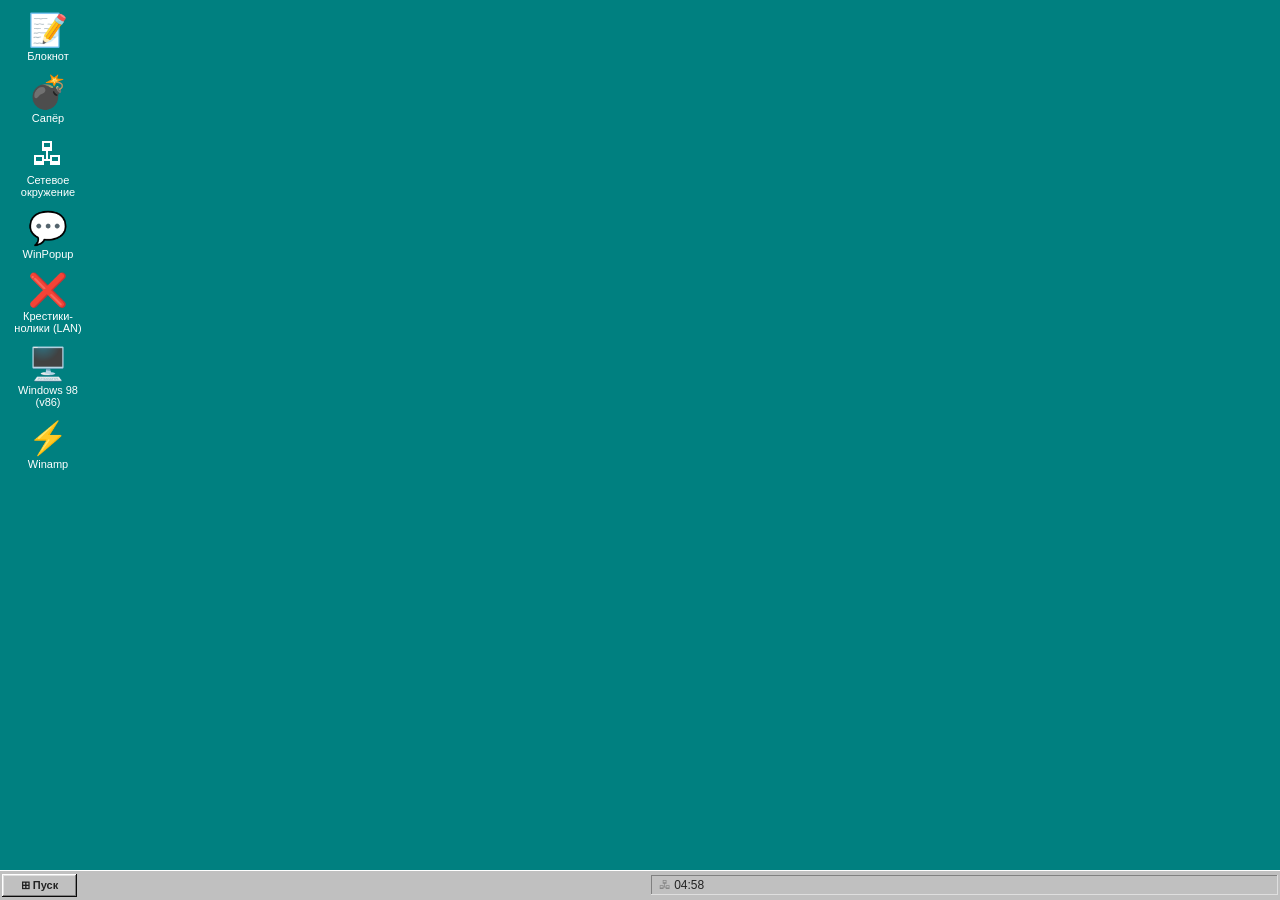
==== src/main/resources/assets/vintagepc/web/index.html @ 72e96c2c "NeoForge 1.21.1: retro PC block, MCEF Win98 shell and virtual LAN over the Minecraft server Co-Autho" ====
<!doctype html>
<html lang="ru">
<head>
<meta charset="utf-8">
<title>Vintage PC</title>
<link rel="stylesheet" href="lib/98.css">
<link rel="stylesheet" href="shell.css">
</head>
<body>
<div id="desktop"></div>
<div id="windows"></div>
<div id="startmenu" class="window" hidden>
  <div class="side">Windows<b>98</b></div>
  <ul id="startitems"></ul>
</div>
<div id="taskbar">
  <button id="startbtn"><b>⊞ Пуск</b></button>
  <div id="tasks"></div>
  <div id="tray" class="status-bar-field"><span id="netled" title="Сеть">🖧</span> <span id="clock"></span></div>
</div>
<!-- Классические скрипты, не ES-модули: file:// в Chromium не грузит модули -->
<script src="vpc-net.js"></script>
<script src="shell.js"></script>
<script src="apps/notepad.js"></script>
<script src="apps/minesweeper.js"></script>
<script src="apps/network.js"></script>
<script src="apps/chat.js"></script>
<script src="apps/tictactoe.js"></script>
<script src="apps/v86.js"></script>
<script src="../games/games.js" onerror="window.VPC_GAMES=[]"></script>
<script src="apps/games.js"></script>
<script>VPC.boot();</script>
</body>
</html>
---- src/main/resources/assets/vintagepc/web/lib/98.css ----
/*! 98.css v0.1.21 - https://github.com/jdan/98.css */@font-face{font-family:"Pixelated MS Sans Serif";font-style:normal;font-weight:400;src:url(ms_sans_serif.woff) format("woff");src:url(ms_sans_serif.woff2) format("woff2")}@font-face{font-family:"Pixelated MS Sans Serif";font-style:normal;font-weight:700;src:url(ms_sans_serif_bold.woff) format("woff");src:url(ms_sans_serif_bold.woff2) format("woff2")}body{color:#222;font-family:Arial;font-size:12px}.title-bar,.window,button,input,label,legend,li[role=tab],option,select,table,textarea,ul.tree-view{-webkit-font-smoothing:none;font-family:"Pixelated MS Sans Serif",Arial;font-size:11px}h1{font-size:5rem}h2{font-size:2.5rem}h3{font-size:2rem}h4{font-size:1.5rem}u{border-bottom:.5px solid #222;text-decoration:none}button,input[type=reset],input[type=submit]{background:silver;border:none;border-radius:0;box-shadow:inset -1px -1px #0a0a0a,inset 1px 1px #fff,inset -2px -2px grey,inset 2px 2px #dfdfdf;box-sizing:border-box;color:transparent;min-height:23px;min-width:75px;padding:0 12px;text-shadow:0 0 #222}button.default,input[type=reset].default,input[type=submit].default{box-shadow:inset -2px -2px #0a0a0a,inset 1px 1px #0a0a0a,inset 2px 2px #fff,inset -3px -3px grey,inset 3px 3px #dfdfdf}.vertical-bar{background:silver;box-shadow:inset -1px -1px #0a0a0a,inset 1px 1px #fff,inset -2px -2px grey,inset 2px 2px #dfdfdf;height:20px;width:4px}button:not(:disabled):active,input[type=reset]:not(:disabled):active,input[type=submit]:not(:disabled):active{box-shadow:inset -1px -1px #fff,inset 1px 1px #0a0a0a,inset -2px -2px #dfdfdf,inset 2px 2px grey;text-shadow:1px 1px #222}button.default:not(:disabled):active,input[type=reset].default:not(:disabled):active,input[type=submit].default:not(:disabled):active{box-shadow:inset 2px 2px #0a0a0a,inset -1px -1px #0a0a0a,inset -2px -2px #fff,inset 3px 3px grey,inset -3px -3px #dfdfdf}@media (not(hover)){button:not(:disabled):hover,input[type=reset]:not(:disabled):hover,input[type=submit]:not(:disabled):hover{box-shadow:inset -1px -1px #fff,inset 1px 1px #0a0a0a,inset -2px -2px #dfdfdf,inset 2px 2px grey}}button:focus,input[type=reset]:focus,input[type=submit]:focus{outline:1px dotted #000;outline-offset:-4px}button::-moz-focus-inner,input[type=reset]::-moz-focus-inner,input[type=submit]::-moz-focus-inner{border:0}:disabled,:disabled+label,input[readonly],input[readonly]+label{color:grey}:disabled+label,button:disabled,input[type=reset]:disabled,input[type=submit]:disabled{text-shadow:1px 1px 0 #fff}.window{background:silver;box-shadow:inset -1px -1px #0a0a0a,inset 1px 1px #dfdfdf,inset -2px -2px grey,inset 2px 2px #fff;padding:3px}.title-bar{align-items:center;background:linear-gradient(90deg,navy,#1084d0);display:flex;justify-content:space-between;padding:3px 2px 3px 3px}.title-bar.inactive{background:linear-gradient(90deg,grey,#b5b5b5)}.title-bar-text{color:#fff;font-weight:700;letter-spacing:0;margin-right:24px}.title-bar-controls{display:flex}.title-bar-controls button{display:block;min-height:14px;min-width:16px;padding:0}.title-bar-controls button:active{padding:0}.title-bar-controls button:focus{outline:none}.title-bar-controls button[aria-label=Minimize],.title-bar-controls button[aria-label].minimize{background-image:url("data:image/svg+xml;charset=utf-8,%3Csvg width='6' height='2' fill='none' xmlns='http://www.w3.org/2000/svg'%3E%3Cpath fill='%23000' d='M0 0h6v2H0z'/%3E%3C/svg%3E");background-position:bottom 3px left 4px;background-repeat:no-repeat}.title-bar-controls button[aria-label=Maximize],.title-bar-controls button[aria-label].maximize{background-image:url("data:image/svg+xml;charset=utf-8,%3Csvg width='9' height='9' fill='none' xmlns='http://www.w3.org/2000/svg'%3E%3Cpath fill-rule='evenodd' clip-rule='evenodd' d='M9 0H0v9h9V0zM8 2H1v6h7V2z' fill='%23000'/%3E%3C/svg%3E");background-position:top 2px left 3px;background-repeat:no-repeat}.title-bar-controls button[aria-label=Maximize]:disabled,.title-bar-controls button[aria-label].maximize:disabled{background-image:url("data:image/svg+xml;charset=utf-8,%3Csvg width='10' height='10' fill='none' xmlns='http://www.w3.org/2000/svg'%3E%3Cpath fill-rule='evenodd' clip-rule='evenodd' d='M10 1H1v9h9V1zM9 3H2v6h7V3z' fill='%23fff'/%3E%3Cpath fill-rule='evenodd' clip-rule='evenodd' d='M9 0H0v9h9V0zM8 2H1v6h7V2z' fill='gray'/%3E%3C/svg%3E");background-position:top 2px left 3px;background-repeat:no-repeat}.title-bar-controls button[aria-label=Restore],.title-bar-controls button[aria-label].restore{background-image:url("data:image/svg+xml;charset=utf-8,%3Csvg width='8' height='9' fill='none' xmlns='http://www.w3.org/2000/svg'%3E%3Cpath fill='%23000' d='M2 0h6v2H2zM7 2h1v4H7zM2 2h1v1H2zM6 5h1v1H6zM0 3h6v2H0zM5 5h1v4H5zM0 5h1v4H0zM1 8h4v1H1z'/%3E%3C/svg%3E");background-position:top 2px left 3px;background-repeat:no-repeat}.title-bar-controls button[aria-label=Help],.title-bar-controls button[aria-label].help{background-image:url("data:image/svg+xml;charset=utf-8,%3Csvg width='6' height='9' fill='none' xmlns='http://www.w3.org/2000/svg'%3E%3Cpath fill='%23000' d='M0 1h2v2H0zM1 0h4v1H1zM4 1h2v2H4zM3 3h2v1H3zM2 4h2v2H2zM2 7h2v2H2z'/%3E%3C/svg%3E");background-position:top 2px left 5px;background-repeat:no-repeat}.title-bar-controls button[aria-label=Close],.title-bar-controls button[aria-label].close{background-image:url("data:image/svg+xml;charset=utf-8,%3Csvg width='8' height='7' fill='none' xmlns='http://www.w3.org/2000/svg'%3E%3Cpath fill-rule='evenodd' clip-rule='evenodd' d='M0 0h2v1h1v1h2V1h1V0h2v1H7v1H6v1H5v1h1v1h1v1h1v1H6V6H5V5H3v1H2v1H0V6h1V5h1V4h1V3H2V2H1V1H0V0z' fill='%23000'/%3E%3C/svg%3E");background-position:top 3px left 4px;background-repeat:no-repeat;margin-left:2px}.status-bar{gap:1px;display:flex;margin:0 1px}.status-bar-field{box-shadow:inset -1px -1px #dfdfdf,inset 1px 1px grey;flex-grow:1;margin:0;padding:2px 3px}.window-body{margin:8px}fieldset{border-image:url("data:image/svg+xml;charset=utf-8,%3Csvg width='5' height='5' fill='gray' xmlns='http://www.w3.org/2000/svg'%3E%3Cpath fill-rule='evenodd' clip-rule='evenodd' d='M0 0h5v5H0V2h2v1h1V2H0' fill='%23fff'/%3E%3Cpath fill-rule='evenodd' clip-rule='evenodd' d='M0 0h4v4H0V1h1v2h2V1H0'/%3E%3C/svg%3E") 2;margin:0;padding:10px;padding-block-start:8px}legend{background:silver}.field-row{align-items:center;display:flex}[class^=field-row]+[class^=field-row]{margin-top:6px}.field-row>*+*{margin-left:6px}.field-row-stacked{display:flex;flex-direction:column}.field-row-stacked *+*{margin-top:6px}label{align-items:center;display:inline-flex;user-select:none}input[type=checkbox],input[type=radio]{appearance:none;-webkit-appearance:none;-moz-appearance:none;background:0;border:none;margin:0;opacity:0;position:fixed}input[type=checkbox]+label,input[type=radio]+label{line-height:13px}input[type=radio]+label{margin-left:18px;position:relative}input[type=radio]+label:before{background:url("data:image/svg+xml;charset=utf-8,%3Csvg width='12' height='12' fill='none' xmlns='http://www.w3.org/2000/svg'%3E%3Cpath fill-rule='evenodd' clip-rule='evenodd' d='M8 0H4v1H2v1H1v2H0v4h1v2h1V8H1V4h1V2h2V1h4v1h2V1H8V0z' fill='gray'/%3E%3Cpath fill-rule='evenodd' clip-rule='evenodd' d='M8 1H4v1H2v2H1v4h1v1h1V8H2V4h1V3h1V2h4v1h2V2H8V1z' fill='%23000'/%3E%3Cpath fill-rule='evenodd' clip-rule='evenodd' d='M9 3h1v1H9V3zm1 5V4h1v4h-1zm-2 2V9h1V8h1v2H8zm-4 0v1h4v-1H4zm0 0V9H2v1h2z' fill='%23DFDFDF'/%3E%3Cpath fill-rule='evenodd' clip-rule='evenodd' d='M11 2h-1v2h1v4h-1v2H8v1H4v-1H2v1h2v1h4v-1h2v-1h1V8h1V4h-1V2z' fill='%23fff'/%3E%3Cpath fill-rule='evenodd' clip-rule='evenodd' d='M4 2h4v1h1v1h1v4H9v1H8v1H4V9H3V8H2V4h1V3h1V2z' fill='%23fff'/%3E%3C/svg%3E");content:"";display:inline-block;height:12px;left:-18px;margin-right:6px;position:absolute;top:0;width:12px}input[type=radio]:active+label:before{background:url("data:image/svg+xml;charset=utf-8,%3Csvg width='12' height='12' fill='none' xmlns='http://www.w3.org/2000/svg'%3E%3Cpath fill-rule='evenodd' clip-rule='evenodd' d='M8 0H4v1H2v1H1v2H0v4h1v2h1V8H1V4h1V2h2V1h4v1h2V1H8V0z' fill='gray'/%3E%3Cpath fill-rule='evenodd' clip-rule='evenodd' d='M8 1H4v1H2v2H1v4h1v1h1V8H2V4h1V3h1V2h4v1h2V2H8V1z' fill='%23000'/%3E%3Cpath fill-rule='evenodd' clip-rule='evenodd' d='M9 3h1v1H9V3zm1 5V4h1v4h-1zm-2 2V9h1V8h1v2H8zm-4 0v1h4v-1H4zm0 0V9H2v1h2z' fill='%23DFDFDF'/%3E%3Cpath fill-rule='evenodd' clip-rule='evenodd' d='M11 2h-1v2h1v4h-1v2H8v1H4v-1H2v1h2v1h4v-1h2v-1h1V8h1V4h-1V2z' fill='%23fff'/%3E%3Cpath fill-rule='evenodd' clip-rule='evenodd' d='M4 2h4v1h1v1h1v4H9v1H8v1H4V9H3V8H2V4h1V3h1V2z' fill='silver'/%3E%3C/svg%3E")}input[type=radio]:checked+label:after{background:url("data:image/svg+xml;charset=utf-8,%3Csvg width='4' height='4' fill='none' xmlns='http://www.w3.org/2000/svg'%3E%3Cpath fill-rule='evenodd' clip-rule='evenodd' d='M3 0H1v1H0v2h1v1h2V3h1V1H3V0z' fill='%23000'/%3E%3C/svg%3E");content:"";display:block;height:4px;left:-14px;position:absolute;top:4px;width:4px}input[type=checkbox]:focus+label,input[type=radio]:focus+label{outline:1px dotted #000}input[type=radio][disabled]+label:before{background:url("data:image/svg+xml;charset=utf-8,%3Csvg width='12' height='12' fill='none' xmlns='http://www.w3.org/2000/svg'%3E%3Cpath fill-rule='evenodd' clip-rule='evenodd' d='M8 0H4v1H2v1H1v2H0v4h1v2h1V8H1V4h1V2h2V1h4v1h2V1H8V0z' fill='gray'/%3E%3Cpath fill-rule='evenodd' clip-rule='evenodd' d='M8 1H4v1H2v2H1v4h1v1h1V8H2V4h1V3h1V2h4v1h2V2H8V1z' fill='%23000'/%3E%3Cpath fill-rule='evenodd' clip-rule='evenodd' d='M9 3h1v1H9V3zm1 5V4h1v4h-1zm-2 2V9h1V8h1v2H8zm-4 0v1h4v-1H4zm0 0V9H2v1h2z' fill='%23DFDFDF'/%3E%3Cpath fill-rule='evenodd' clip-rule='evenodd' d='M11 2h-1v2h1v4h-1v2H8v1H4v-1H2v1h2v1h4v-1h2v-1h1V8h1V4h-1V2z' fill='%23fff'/%3E%3Cpath fill-rule='evenodd' clip-rule='evenodd' d='M4 2h4v1h1v1h1v4H9v1H8v1H4V9H3V8H2V4h1V3h1V2z' fill='silver'/%3E%3C/svg%3E")}input[type=radio][disabled]:checked+label:after{background:url("data:image/svg+xml;charset=utf-8,%3Csvg width='4' height='4' fill='none' xmlns='http://www.w3.org/2000/svg'%3E%3Cpath fill-rule='evenodd' clip-rule='evenodd' d='M3 0H1v1H0v2h1v1h2V3h1V1H3V0z' fill='gray'/%3E%3C/svg%3E")}input[type=checkbox]+label{margin-left:19px;position:relative}input[type=checkbox]+label:before{background:#fff;box-shadow:inset -1px -1px #fff,inset 1px 1px grey,inset -2px -2px #dfdfdf,inset 2px 2px #0a0a0a;content:"";display:inline-block;height:13px;left:-19px;margin-right:6px;position:absolute;width:13px}input[type=checkbox]:active+label:before{background:silver}input[type=checkbox]:checked+label:after{background:url("data:image/svg+xml;charset=utf-8,%3Csvg width='7' height='7' fill='none' xmlns='http://www.w3.org/2000/svg'%3E%3Cpath fill-rule='evenodd' clip-rule='evenodd' d='M7 0H6v1H5v1H4v1H3v1H2V3H1V2H0v3h1v1h1v1h1V6h1V5h1V4h1V3h1V0z' fill='%23000'/%3E%3C/svg%3E");content:"";display:block;height:7px;left:-16px;position:absolute;width:7px}input[type=checkbox][disabled]+label:before{background:silver}input[type=checkbox][disabled]:checked+label:after{background:url("data:image/svg+xml;charset=utf-8,%3Csvg width='7' height='7' fill='none' xmlns='http://www.w3.org/2000/svg'%3E%3Cpath fill-rule='evenodd' clip-rule='evenodd' d='M7 0H6v1H5v1H4v1H3v1H2V3H1V2H0v3h1v1h1v1h1V6h1V5h1V4h1V3h1V0z' fill='gray'/%3E%3C/svg%3E")}input[type=email],input[type=number],input[type=password],input[type=search],input[type=tel],input[type=text],input[type=url]{-webkit-appearance:none;-moz-appearance:none;appearance:none;border:none;border-radius:0}input[type=email],input[type=number],input[type=password],input[type=search],input[type=tel],input[type=text],input[type=url],select{background-color:#fff;box-shadow:inset -1px -1px #fff,inset 1px 1px grey,inset -2px -2px #dfdfdf,inset 2px 2px #0a0a0a;box-sizing:border-box;padding:3px 4px}select,textarea{border:none}textarea{-webkit-appearance:none;-moz-appearance:none;appearance:none;background-color:#fff;border-radius:0;box-shadow:inset -1px -1px #fff,inset 1px 1px grey,inset -2px -2px #dfdfdf,inset 2px 2px #0a0a0a;box-sizing:border-box;padding:3px 4px}input[type=email],input[type=password],input[type=search],input[type=tel],input[type=text],input[type=url],select{height:21px}input[type=number]{height:22px}input[type=search]::-ms-clear,input[type=search]::-ms-reveal{display:none;height:0;width:0}input[type=search]::-webkit-search-cancel-button,input[type=search]::-webkit-search-decoration,input[type=search]::-webkit-search-results-button,input[type=search]::-webkit-search-results-decoration{display:none}input[type=email],input[type=number],input[type=password],input[type=search],input[type=tel],input[type=text],input[type=url]{line-height:2}input[type=email]:disabled,input[type=email]:read-only,input[type=number]:disabled,input[type=number]:read-only,input[type=password]:disabled,input[type=password]:read-only,input[type=search]:disabled,input[type=search]:read-only,input[type=tel]:disabled,input[type=tel]:read-only,input[type=text]:disabled,input[type=text]:read-only,input[type=url]:disabled,input[type=url]:read-only,textarea:disabled{background-color:silver}select{appearance:none;-webkit-appearance:none;-moz-appearance:none;background-image:url("data:image/svg+xml;charset=utf-8,%3Csvg width='16' height='17' fill='none' xmlns='http://www.w3.org/2000/svg'%3E%3Cpath fill-rule='evenodd' clip-rule='evenodd' d='M15 0H0v16h1V1h14V0z' fill='%23DFDFDF'/%3E%3Cpath fill-rule='evenodd' clip-rule='evenodd' d='M2 1H1v14h1V2h12V1H2z' fill='%23fff'/%3E%3Cpath fill-rule='evenodd' clip-rule='evenodd' d='M16 17H0v-1h15V0h1v17z' fill='%23000'/%3E%3Cpath fill-rule='evenodd' clip-rule='evenodd' d='M15 1h-1v14H1v1h14V1z' fill='gray'/%3E%3Cpath fill='silver' d='M2 2h12v13H2z'/%3E%3Cpath fill-rule='evenodd' clip-rule='evenodd' d='M11 6H4v1h1v1h1v1h1v1h1V9h1V8h1V7h1V6z' fill='%23000'/%3E%3C/svg%3E");background-position:top 2px right 2px;background-repeat:no-repeat;border-radius:0;padding-right:32px;position:relative}input[type=email]:focus,input[type=number]:focus,input[type=password]:focus,input[type=search]:focus,input[type=tel]:focus,input[type=text]:focus,input[type=url]:focus,select:focus,textarea:focus{outline:none}input[type=range]{-webkit-appearance:none;background:transparent;width:100%}input[type=range]:focus{outline:none}input[type=range]::-webkit-slider-thumb{-webkit-appearance:none;background:url("data:image/svg+xml;charset=utf-8,%3Csvg width='11' height='21' fill='none' xmlns='http://www.w3.org/2000/svg'%3E%3Cpath fill-rule='evenodd' clip-rule='evenodd' d='M0 0v16h2v2h2v2h1v-1H3v-2H1V1h9V0z' fill='%23fff'/%3E%3Cpath fill-rule='evenodd' clip-rule='evenodd' d='M1 1v15h1v1h1v1h1v1h2v-1h1v-1h1v-1h1V1z' fill='%23C0C7C8'/%3E%3Cpath fill-rule='evenodd' clip-rule='evenodd' d='M9 1h1v15H8v2H6v2H5v-1h2v-2h2z' fill='%2387888F'/%3E%3Cpath fill-rule='evenodd' clip-rule='evenodd' d='M10 0h1v16H9v2H7v2H5v1h1v-2h2v-2h2z' fill='%23000'/%3E%3C/svg%3E");border:none;box-shadow:none;height:21px;transform:translateY(-8px);width:11px}input[type=range].has-box-indicator::-webkit-slider-thumb{background:url("data:image/svg+xml;charset=utf-8,%3Csvg width='11' height='21' fill='none' xmlns='http://www.w3.org/2000/svg'%3E%3Cpath fill-rule='evenodd' clip-rule='evenodd' d='M0 0v20h1V1h9V0z' fill='%23fff'/%3E%3Cpath fill='%23C0C7C8' d='M1 1h8v18H1z'/%3E%3Cpath fill-rule='evenodd' clip-rule='evenodd' d='M9 1h1v19H1v-1h8z' fill='%2387888F'/%3E%3Cpath fill-rule='evenodd' clip-rule='evenodd' d='M10 0h1v21H0v-1h10z' fill='%23000'/%3E%3C/svg%3E");transform:translateY(-10px)}input[type=range]::-moz-range-thumb{background:url("data:image/svg+xml;charset=utf-8,%3Csvg width='11' height='21' fill='none' xmlns='http://www.w3.org/2000/svg'%3E%3Cpath fill-rule='evenodd' clip-rule='evenodd' d='M0 0v16h2v2h2v2h1v-1H3v-2H1V1h9V0z' fill='%23fff'/%3E%3Cpath fill-rule='evenodd' clip-rule='evenodd' d='M1 1v15h1v1h1v1h1v1h2v-1h1v-1h1v-1h1V1z' fill='%23C0C7C8'/%3E%3Cpath fill-rule='evenodd' clip-rule='evenodd' d='M9 1h1v15H8v2H6v2H5v-1h2v-2h2z' fill='%2387888F'/%3E%3Cpath fill-rule='evenodd' clip-rule='evenodd' d='M10 0h1v16H9v2H7v2H5v1h1v-2h2v-2h2z' fill='%23000'/%3E%3C/svg%3E");border:0;border-radius:0;height:21px;transform:translateY(2px);width:11px}input[type=range].has-box-indicator::-moz-range-thumb{background:url("data:image/svg+xml;charset=utf-8,%3Csvg width='11' height='21' fill='none' xmlns='http://www.w3.org/2000/svg'%3E%3Cpath fill-rule='evenodd' clip-rule='evenodd' d='M0 0v20h1V1h9V0z' fill='%23fff'/%3E%3Cpath fill='%23C0C7C8' d='M1 1h8v18H1z'/%3E%3Cpath fill-rule='evenodd' clip-rule='evenodd' d='M9 1h1v19H1v-1h8z' fill='%2387888F'/%3E%3Cpath fill-rule='evenodd' clip-rule='evenodd' d='M10 0h1v21H0v-1h10z' fill='%23000'/%3E%3C/svg%3E");transform:translateY(0)}input[type=range]::-webkit-slider-runnable-track{background:#000;border-bottom:1px solid grey;border-right:1px solid grey;box-shadow:1px 0 0 #fff,1px 1px 0 #fff,0 1px 0 #fff,-1px 0 0 #a9a9a9,-1px -1px 0 #a9a9a9,0 -1px 0 #a9a9a9,-1px 1px 0 #fff,1px -1px #a9a9a9;box-sizing:border-box;height:2px;width:100%}input[type=range]::-moz-range-track{background:#000;border-bottom:1px solid grey;border-right:1px solid grey;box-shadow:1px 0 0 #fff,1px 1px 0 #fff,0 1px 0 #fff,-1px 0 0 #a9a9a9,-1px -1px 0 #a9a9a9,0 -1px 0 #a9a9a9,-1px 1px 0 #fff,1px -1px #a9a9a9;box-sizing:border-box;height:2px;width:100%}.is-vertical{display:inline-block;height:150px;transform:translateY(50%);width:4px}.is-vertical>input[type=range]{height:4px;margin:0 16px 0 10px;transform:rotate(270deg) translateX(calc(-50% + 8px));transform-origin:left;width:150px}.is-vertical>input[type=range]::-webkit-slider-runnable-track{border-bottom:1px solid grey;border-left:1px solid grey;border-right:0;box-shadow:-1px 0 0 #fff,-1px 1px 0 #fff,0 1px 0 #fff,1px 0 0 #a9a9a9,1px -1px 0 #a9a9a9,0 -1px 0 #a9a9a9,1px 1px 0 #fff,-1px -1px #a9a9a9}.is-vertical>input[type=range]::-moz-range-track{border-bottom:1px solid grey;border-left:1px solid grey;border-right:0;box-shadow:-1px 0 0 #fff,-1px 1px 0 #fff,0 1px 0 #fff,1px 0 0 #a9a9a9,1px -1px 0 #a9a9a9,0 -1px 0 #a9a9a9,1px 1px 0 #fff,-1px -1px #a9a9a9}.is-vertical>input[type=range]::-webkit-slider-thumb{transform:translateY(-8px) scaleX(-1)}.is-vertical>input[type=range].has-box-indicator::-webkit-slider-thumb{transform:translateY(-10px) scaleX(-1)}.is-vertical>input[type=range]::-moz-range-thumb{transform:translateY(2px) scaleX(-1)}.is-vertical>input[type=range].has-box-indicator::-moz-range-thumb{transform:translateY(0) scaleX(-1)}select:focus{background-color:navy;color:#fff}select:focus option{background-color:#fff;color:#000}select:active{background-image:url("data:image/svg+xml;charset=utf-8,%3Csvg width='16' height='17' fill='none' xmlns='http://www.w3.org/2000/svg'%3E%3Cpath fill-rule='evenodd' clip-rule='evenodd' d='M0 0h16v17H0V0zm1 16h14V1H1v15z' fill='gray'/%3E%3Cpath fill='silver' d='M1 1h14v15H1z'/%3E%3Cpath fill-rule='evenodd' clip-rule='evenodd' d='M12 7H5v1h1v1h1v1h1v1h1v-1h1V9h1V8h1V7z' fill='%23000'/%3E%3C/svg%3E")}a{color:#00f}a:focus{outline:1px dotted #00f}ul.tree-view{background:#fff;box-shadow:inset -1px -1px #fff,inset 1px 1px grey,inset -2px -2px #dfdfdf,inset 2px 2px #0a0a0a;display:block;margin:0;padding:6px}ul.tree-view li{list-style-type:none}ul.tree-view a{color:#000;text-decoration:none}ul.tree-view a:focus{background-color:navy;color:#fff}ul.tree-view li,ul.tree-view ul{margin-top:3px}ul.tree-view ul{border-left:1px dotted grey;margin-left:16px;padding-left:16px}ul.tree-view ul>li{position:relative}ul.tree-view ul>li:before{border-bottom:1px dotted grey;content:"";display:block;left:-16px;position:absolute;top:6px;width:12px}ul.tree-view ul>li:last-child:after{background:#fff;bottom:0;content:"";display:block;left:-20px;position:absolute;top:7px;width:8px}ul.tree-view details{margin-top:0}ul.tree-view details[open] summary{margin-bottom:0}ul.tree-view ul details>summary:before{margin-left:-22px;position:relative;z-index:1}ul.tree-view details>summary:before{background-color:#fff;border:1px solid grey;content:"+";display:block;float:left;height:9px;line-height:8px;margin-right:5px;padding-left:1px;text-align:center;width:8px}ul.tree-view details[open]>summary:before{content:"-"}ul.tree-view details>summary::-webkit-details-marker,ul.tree-view details>summary::marker{content:""}pre{background:#fff;box-shadow:inset -1px -1px #fff,inset 1px 1px grey,inset -2px -2px #dfdfdf,inset 2px 2px #0a0a0a;display:block;margin:0;padding:12px 8px}code,code *{font-family:monospace}summary:focus{outline:1px dotted #000}::-webkit-scrollbar{width:16px}::-webkit-scrollbar:horizontal{height:17px}::-webkit-scrollbar-corner{background:#dfdfdf}::-webkit-scrollbar-track{background-image:url("data:image/svg+xml;charset=utf-8,%3Csvg width='2' height='2' fill='none' xmlns='http://www.w3.org/2000/svg'%3E%3Cpath fill-rule='evenodd' clip-rule='evenodd' d='M1 0H0v1h1v1h1V1H1V0z' fill='silver'/%3E%3Cpath fill-rule='evenodd' clip-rule='evenodd' d='M2 0H1v1H0v1h1V1h1V0z' fill='%23fff'/%3E%3C/svg%3E")}::-webkit-scrollbar-thumb{background-color:#dfdfdf;box-shadow:inset -1px -1px #0a0a0a,inset 1px 1px #fff,inset -2px -2px grey,inset 2px 2px #dfdfdf}::-webkit-scrollbar-button:horizontal:end:increment,::-webkit-scrollbar-button:horizontal:start:decrement,::-webkit-scrollbar-button:vertical:end:increment,::-webkit-scrollbar-button:vertical:start:decrement{display:block}::-webkit-scrollbar-button:vertical:start{background-image:url("data:image/svg+xml;charset=utf-8,%3Csvg width='16' height='17' fill='none' xmlns='http://www.w3.org/2000/svg'%3E%3Cpath fill-rule='evenodd' clip-rule='evenodd' d='M15 0H0v16h1V1h14V0z' fill='%23DFDFDF'/%3E%3Cpath fill-rule='evenodd' clip-rule='evenodd' d='M2 1H1v14h1V2h12V1H2z' fill='%23fff'/%3E%3Cpath fill-rule='evenodd' clip-rule='evenodd' d='M16 17H0v-1h15V0h1v17z' fill='%23000'/%3E%3Cpath fill-rule='evenodd' clip-rule='evenodd' d='M15 1h-1v14H1v1h14V1z' fill='gray'/%3E%3Cpath fill='silver' d='M2 2h12v13H2z'/%3E%3Cpath fill-rule='evenodd' clip-rule='evenodd' d='M8 6H7v1H6v1H5v1H4v1h7V9h-1V8H9V7H8V6z' fill='%23000'/%3E%3C/svg%3E");height:17px}::-webkit-scrollbar-button:vertical:end{background-image:url("data:image/svg+xml;charset=utf-8,%3Csvg width='16' height='17' fill='none' xmlns='http://www.w3.org/2000/svg'%3E%3Cpath fill-rule='evenodd' clip-rule='evenodd' d='M15 0H0v16h1V1h14V0z' fill='%23DFDFDF'/%3E%3Cpath fill-rule='evenodd' clip-rule='evenodd' d='M2 1H1v14h1V2h12V1H2z' fill='%23fff'/%3E%3Cpath fill-rule='evenodd' clip-rule='evenodd' d='M16 17H0v-1h15V0h1v17z' fill='%23000'/%3E%3Cpath fill-rule='evenodd' clip-rule='evenodd' d='M15 1h-1v14H1v1h14V1z' fill='gray'/%3E%3Cpath fill='silver' d='M2 2h12v13H2z'/%3E%3Cpath fill-rule='evenodd' clip-rule='evenodd' d='M11 6H4v1h1v1h1v1h1v1h1V9h1V8h1V7h1V6z' fill='%23000'/%3E%3C/svg%3E");height:17px}::-webkit-scrollbar-button:horizontal:start{background-image:url("data:image/svg+xml;charset=utf-8,%3Csvg width='16' height='17' fill='none' xmlns='http://www.w3.org/2000/svg'%3E%3Cpath fill-rule='evenodd' clip-rule='evenodd' d='M15 0H0v16h1V1h14V0z' fill='%23DFDFDF'/%3E%3Cpath fill-rule='evenodd' clip-rule='evenodd' d='M2 1H1v14h1V2h12V1H2z' fill='%23fff'/%3E%3Cpath fill-rule='evenodd' clip-rule='evenodd' d='M16 17H0v-1h15V0h1v17z' fill='%23000'/%3E%3Cpath fill-rule='evenodd' clip-rule='evenodd' d='M15 1h-1v14H1v1h14V1z' fill='gray'/%3E%3Cpath fill='silver' d='M2 2h12v13H2z'/%3E%3Cpath fill-rule='evenodd' clip-rule='evenodd' d='M9 4H8v1H7v1H6v1H5v1h1v1h1v1h1v1h1V4z' fill='%23000'/%3E%3C/svg%3E");width:16px}::-webkit-scrollbar-button:horizontal:end{background-image:url("data:image/svg+xml;charset=utf-8,%3Csvg width='16' height='17' fill='none' xmlns='http://www.w3.org/2000/svg'%3E%3Cpath fill-rule='evenodd' clip-rule='evenodd' d='M15 0H0v16h1V1h14V0z' fill='%23DFDFDF'/%3E%3Cpath fill-rule='evenodd' clip-rule='evenodd' d='M2 1H1v14h1V2h12V1H2z' fill='%23fff'/%3E%3Cpath fill-rule='evenodd' clip-rule='evenodd' d='M16 17H0v-1h15V0h1v17z' fill='%23000'/%3E%3Cpath fill-rule='evenodd' clip-rule='evenodd' d='M15 1h-1v14H1v1h14V1z' fill='gray'/%3E%3Cpath fill='silver' d='M2 2h12v13H2z'/%3E%3Cpath fill-rule='evenodd' clip-rule='evenodd' d='M7 4H6v7h1v-1h1V9h1V8h1V7H9V6H8V5H7V4z' fill='%23000'/%3E%3C/svg%3E");width:16px}.window[role=tabpanel]{position:relative;z-index:2}menu[role=tablist]{display:flex;list-style-type:none;margin:0 0 -2px;padding-left:3px;position:relative;text-indent:0}menu[role=tablist]>li{border-top-left-radius:3px;border-top-right-radius:3px;box-shadow:inset -1px 0 #0a0a0a,inset 1px 1px #dfdfdf,inset -2px 0 grey,inset 2px 2px #fff;z-index:1}menu[role=tablist]>li[aria-selected=true]{background-color:silver;margin-left:-3px;margin-top:-2px;padding-bottom:2px;position:relative;z-index:8}menu[role=tablist]>li>a{color:#222;display:block;margin:6px;text-decoration:none}menu[role=tablist]>li[aria-selected=true]>a:focus{outline:none}menu[role=tablist]>li>a:focus{outline:1px dotted #222}menu[role=tablist].multirows>li{flex-grow:1;text-align:center}.sunken-panel{border:2px groove transparent;border-image:url("data:image/svg+xml;charset=utf-8,%3Csvg width='5' height='5' xmlns='http://www.w3.org/2000/svg'%3E%3Cpath fill='gray' d='M0 0h4v1H0z'/%3E%3Cpath fill='gray' d='M0 0h1v4H0z'/%3E%3Cpath fill='%230a0a0a' d='M1 1h2v1H1z'/%3E%3Cpath fill='%230a0a0a' d='M1 1h1v2H1z'/%3E%3Cpath fill='%23fff' d='M0 4h5v1H0z'/%3E%3Cpath fill='%23fff' d='M4 0h1v5H4z'/%3E%3Cpath fill='%23dfdfdf' d='M3 1h1v3H3z'/%3E%3Cpath fill='%23dfdfdf' d='M1 3h3v1H1z'/%3E%3C/svg%3E") 2;box-sizing:border-box;overflow:auto}.sunken-panel,table{background-color:#fff}table{border-collapse:collapse;position:relative;text-align:left;white-space:nowrap}table>thead>tr>*{background:silver;box-shadow:inset -1px -1px #0a0a0a,inset 1px 1px #fff,inset -2px -2px grey,inset 2px 2px #dfdfdf;box-sizing:border-box;font-weight:400;height:17px;padding:0 6px;position:sticky;top:0}table.interactive>tbody>tr{cursor:pointer}table>tbody>tr.highlighted{background-color:navy;color:#fff}table>tbody>tr>*{height:14px;padding:0 6px}.progress-indicator{-webkit-appearance:none;-moz-appearance:none;appearance:none;border:none;border-radius:0;box-shadow:inset -2px -2px #dfdfdf,inset 2px 2px grey;box-sizing:border-box;height:32px;padding:4px;position:relative}.progress-indicator>.progress-indicator-bar{background-color:navy;display:block;height:100%}.progress-indicator.segmented>.progress-indicator-bar{background-color:transparent;background-image:linear-gradient(90deg,navy 16px,transparent 0 2px);background-repeat:repeat;background-size:18px 100%;width:100%}.field-border{background:#fff}.field-border,.field-border-disabled{box-shadow:inset -1px -1px #fff,inset 1px 1px grey,inset -2px -2px #dfdfdf,inset 2px 2px #0a0a0a;padding:2px}.field-border-disabled{background:silver}.status-field-border{background:silver;box-shadow:inset -1px -1px #dfdfdf,inset 1px 1px grey;padding:1px}
/*# sourceMappingURL=98.css.map */
---- src/main/resources/assets/vintagepc/web/shell.css ----
[hidden] { display: none !important; }
html, body { margin: 0; height: 100%; overflow: hidden; background: #008080; user-select: none; }
#desktop { position: absolute; inset: 0 0 30px 0; display: flex; flex-direction: column; flex-wrap: wrap; align-content: flex-start; padding: 8px; gap: 6px; }
.icon { width: 76px; text-align: center; color: #fff; font-size: 11px; cursor: default; padding: 2px; }
.icon .glyph { font-size: 32px; display: block; line-height: 40px; }
.icon.sel span { background: #000080; outline: 1px dotted #fff; }
#windows .window { position: absolute; display: flex; flex-direction: column; min-width: 160px; }
#windows .window .window-body { flex: 1; overflow: auto; margin: 4px; }
#windows .window.inactive .title-bar { background: linear-gradient(90deg, #808080, #b5b5b5); }
#windows .window.maximized { left: 0 !important; top: 0 !important; width: 100% !important; height: calc(100% - 30px) !important; }
#windows .window iframe { border: 0; width: 100%; height: 100%; background: #000; }
#taskbar { position: absolute; left: 0; right: 0; bottom: 0; height: 30px; background: silver; box-shadow: inset 0 1px #fff; display: flex; align-items: center; gap: 4px; padding: 0 2px; }
#tasks { flex: 1; display: flex; gap: 3px; overflow: hidden; }
#tasks button { min-width: 0; max-width: 160px; flex: 0 1 160px; text-align: left; overflow: hidden; white-space: nowrap; text-overflow: ellipsis; }
#tasks button.active { box-shadow: inset -1px -1px #fff, inset 1px 1px #0a0a0a, inset -2px -2px #dfdfdf, inset 2px 2px grey; background: #e0e0e0; }
#tray { padding: 3px 8px; }
#netled.off { opacity: .35; }
#startmenu { position: absolute; left: 2px; bottom: 30px; display: flex; z-index: 100000; }
#startmenu .side { writing-mode: vertical-rl; transform: rotate(180deg); background: linear-gradient(#000080, #1084d0); color: #c0c0c0; font-size: 18px; padding: 6px 2px; }
#startmenu .side b { color: #fff; }
#startmenu ul { list-style: none; margin: 0; padding: 2px; min-width: 190px; }
#startmenu li { padding: 6px 10px; display: flex; gap: 8px; align-items: center; }
#startmenu li:hover { background: #000080; color: #fff; }
.mines { display: grid; gap: 0; }
.mines button { min-width: 0; width: 20px; height: 20px; padding: 0; font-weight: bold; }
.mines button.open { box-shadow: none; border: 1px solid #808080; background: #c0c0c0; }
.ttt { display: grid; grid-template-columns: repeat(3, 48px); gap: 2px; }
.ttt button { min-width: 0; width: 48px; height: 48px; font-size: 24px; }
.log { background: #fff; height: 180px; overflow-y: auto; padding: 4px; font-family: monospace; }
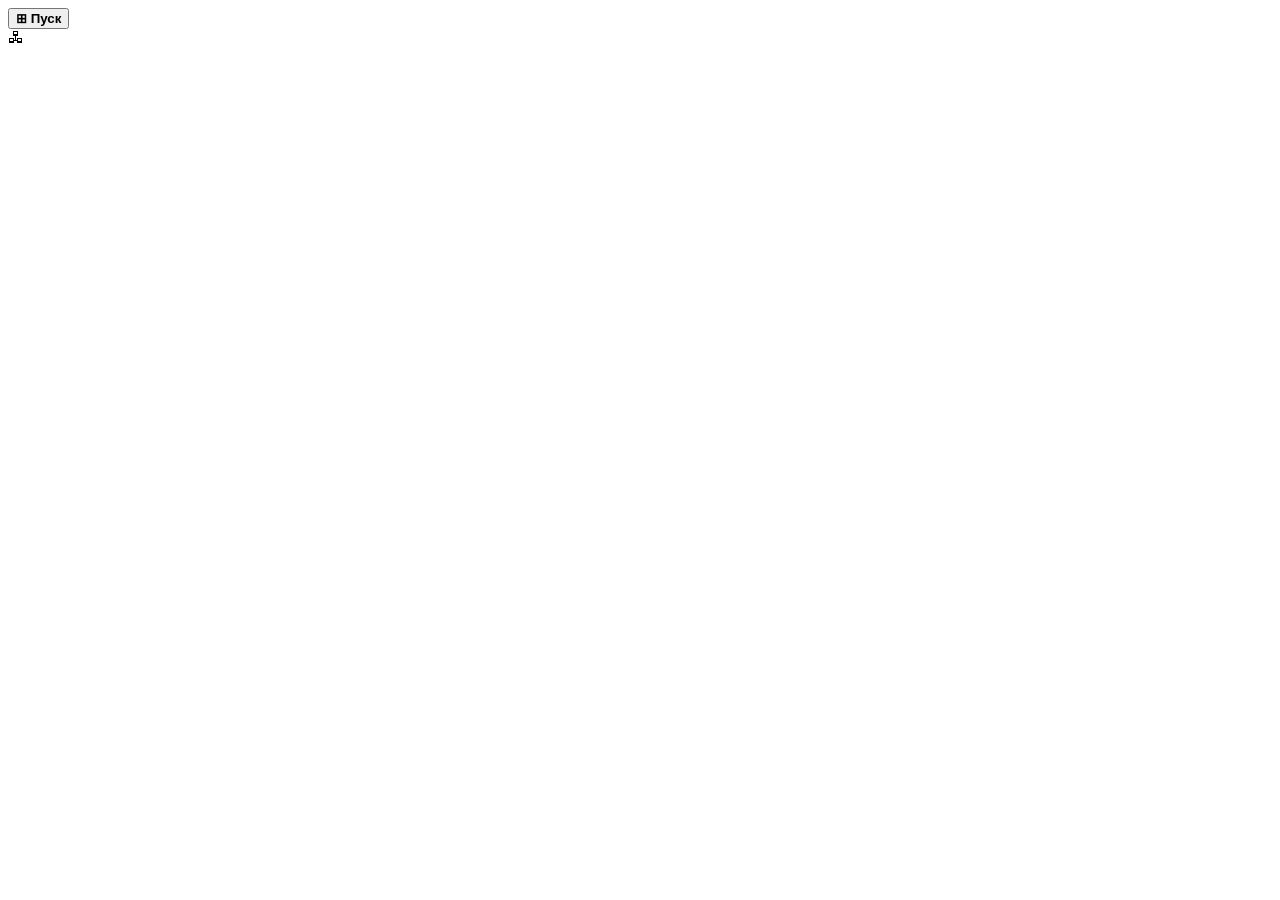
==== commit cb91624e: "Cartridges, local HTTP server, js-dos/v86/Webamp engines, IPX over the virtual switch, hotseat scree" ====
--- a/src/main/resources/assets/vintagepc/web/index.html
+++ b/src/main/resources/assets/vintagepc/web/index.html
@@ -3,8 +3,8 @@
 <head>
 <meta charset="utf-8">
 <title>Vintage PC</title>
-<link rel="stylesheet" href="lib/98.css">
-<link rel="stylesheet" href="shell.css">
+<link rel="stylesheet" href="/web/lib/98.css">
+<link rel="stylesheet" href="/web/shell.css">
 </head>
 <body>
 <div id="desktop"></div>
@@ -18,17 +18,15 @@
   <div id="tasks"></div>
   <div id="tray" class="status-bar-field"><span id="netled" title="Сеть">🖧</span> <span id="clock"></span></div>
 </div>
-<!-- Классические скрипты, не ES-модули: file:// в Chromium не грузит модули -->
-<script src="vpc-net.js"></script>
-<script src="shell.js"></script>
-<script src="apps/notepad.js"></script>
-<script src="apps/minesweeper.js"></script>
-<script src="apps/network.js"></script>
-<script src="apps/chat.js"></script>
-<script src="apps/tictactoe.js"></script>
-<script src="apps/v86.js"></script>
-<script src="../games/games.js" onerror="window.VPC_GAMES=[]"></script>
-<script src="apps/games.js"></script>
+<script src="/web/vpc-net.js"></script>
+<script src="/web/shell.js"></script>
+<script src="/web/apps/notepad.js"></script>
+<script src="/web/apps/minesweeper.js"></script>
+<script src="/web/apps/network.js"></script>
+<script src="/web/apps/chat.js"></script>
+<script src="/web/apps/tictactoe.js"></script>
+<script src="/web/apps/winamp.js"></script>
+<script src="/web/apps/carts.js"></script>
 <script>VPC.boot();</script>
 </body>
 </html>
